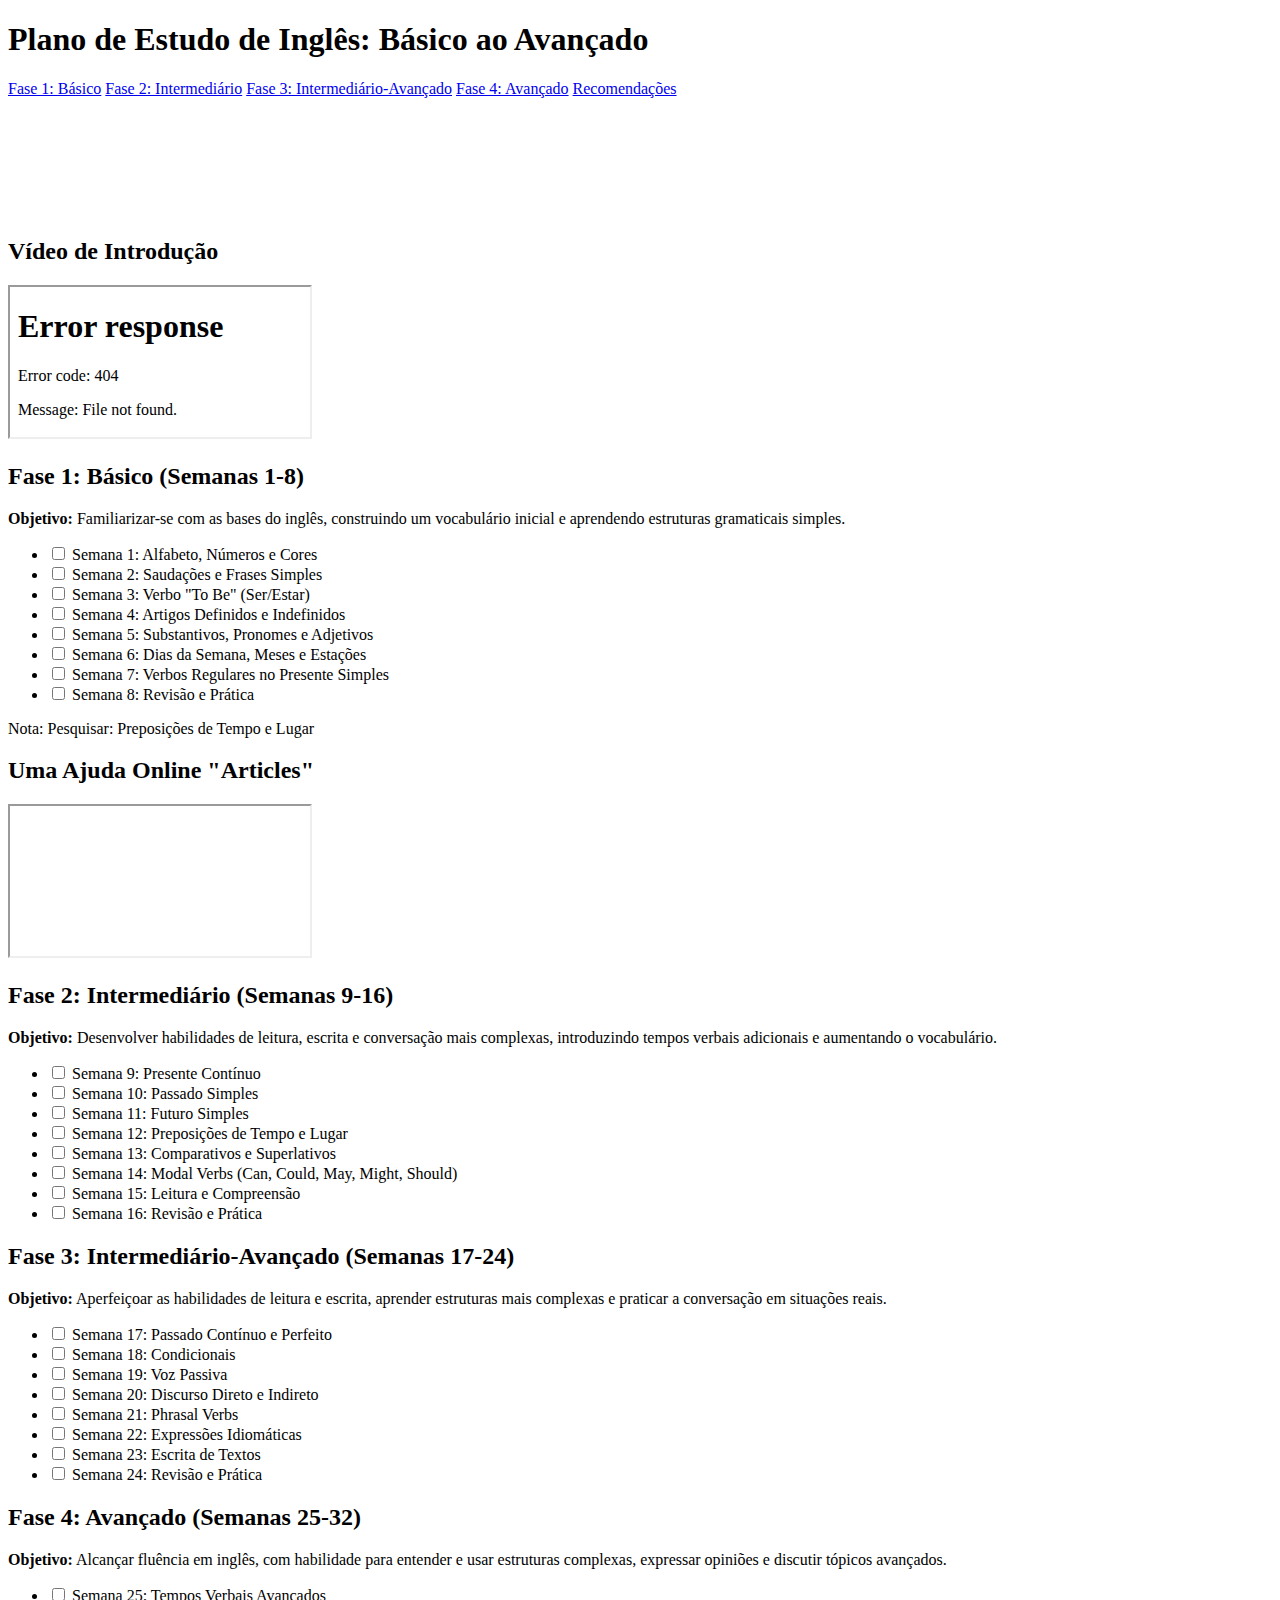
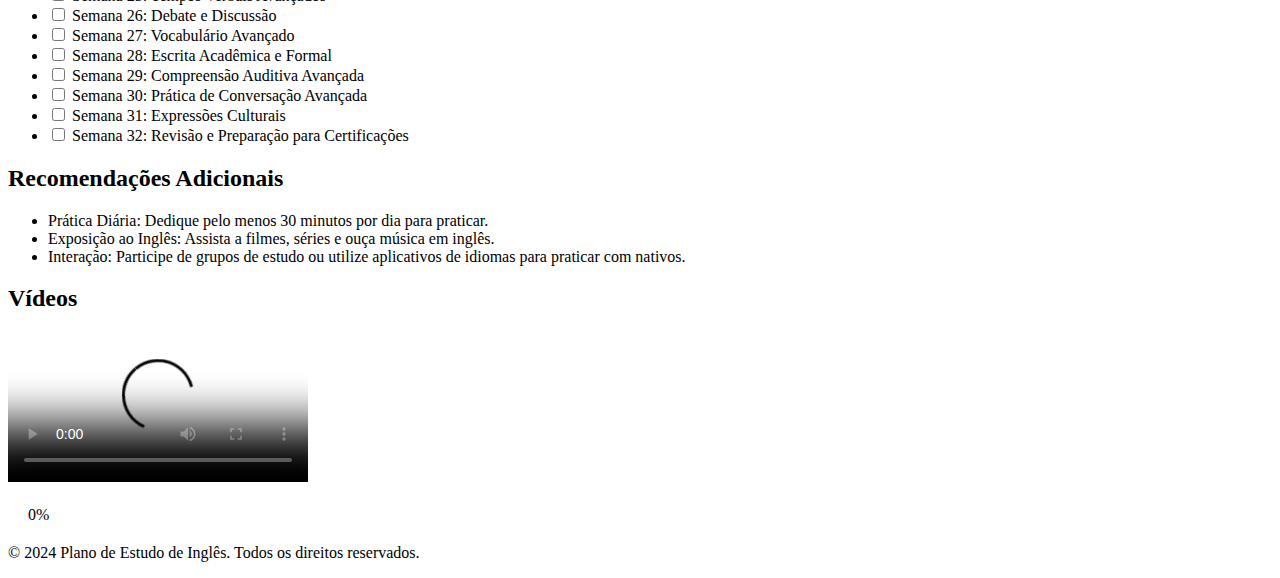
==== EnglishStudies/index.html @ 138ac201 "First Commit" ====
<!DOCTYPE html>
<html lang="en">
<head>
    <meta charset="UTF-8">
    <meta name="viewport" content="width=device-width, initial-scale=1.0">
    <title>Plano de Estudo de Inglês</title>
    <link rel="stylesheet" href="styles.css">
    <link rel="stylesheet" href="bootstrap.css">
    <link rel="stylesheet" href="bootstrap.min.css">
</head>
<body class="bg-dark text-light">

    <header class="bg-warning text-dark text-center py-4 fixed-top">
        <h1>Plano de Estudo de Inglês: Básico ao Avançado</h1>
    </header>

    <div class="container-fluid">
        <nav class="nav nav-pills nav-fill fixed-top bg-dark" style="top: 70px;">
            <a class="nav-link active" href="#fase1">Fase 1: Básico</a>
            <a class="nav-link" href="#fase2">Fase 2: Intermediário</a>
            <a class="nav-link" href="#fase3">Fase 3: Intermediário-Avançado</a>
            <a class="nav-link" href="#fase4">Fase 4: Avançado</a>
            <a class="nav-link" href="#recomendacoes">Recomendações</a>
        </nav>

        <div class="container my-4" style="padding-top: 120px;">
            <main>
                
                <section id="video" class="mb-5">
                    <h2>Vídeo de Introdução</h2>
                    <div class="embed-responsive embed-responsive-16by9">
                        <iframe class="embed-responsive-item" src="wh_2.mp4" allowfullscreen></iframe>
                    </div>
                </section>
                <section id="fase1" class="mb-5">
                    <h2>Fase 1: Básico (Semanas 1-8)</h2>
                    <p><strong>Objetivo:</strong> Familiarizar-se com as bases do inglês, construindo um vocabulário inicial e aprendendo estruturas gramaticais simples.</p>
                    <ul class="list-group">
                        <li class="list-group-item"><input type="checkbox" class="form-check-input" data-phase="1" onchange="updateProgress()"> Semana 1: Alfabeto, Números e Cores</li>
                        <li class="list-group-item"><input type="checkbox" class="form-check-input" data-phase="1" onchange="updateProgress()"> Semana 2: Saudações e Frases Simples</li>
                        <li class="list-group-item"><input type="checkbox" class="form-check-input" data-phase="1" onchange="updateProgress()"> Semana 3: Verbo "To Be" (Ser/Estar)</li>
                        <li class="list-group-item"><input type="checkbox" class="form-check-input" data-phase="1" onchange="updateProgress()"> Semana 4: Artigos Definidos e Indefinidos</li>
                        <li class="list-group-item"><input type="checkbox" class="form-check-input" data-phase="1" onchange="updateProgress()"> Semana 5: Substantivos, Pronomes e Adjetivos</li>
                        <li class="list-group-item"><input type="checkbox" class="form-check-input" data-phase="1" onchange="updateProgress()"> Semana 6: Dias da Semana, Meses e Estações</li>
                        <li class="list-group-item"><input type="checkbox" class="form-check-input" data-phase="1" onchange="updateProgress()"> Semana 7: Verbos Regulares no Presente Simples</li>
                        <li class="list-group-item"><input type="checkbox" class="form-check-input" data-phase="1" onchange="updateProgress()"> Semana 8: Revisão e Prática</li>
                    </ul>
                    <p>Nota: Pesquisar: Preposições de Tempo e Lugar</p>
                </section>
                <section id="video" style="flex-direction: column;" class="mb-5 d-flex align-items-center">
                    <h2>Uma Ajuda Online "Articles"</h2>
                    <div style="width: 75%;" class="embed-responsive embed-responsive-16by9">
                        <iframe class="embed-responsive-item" src="https://brasil.cambly.com/pronomes-adjetivos-e-substantivos-em-ingles/" allowfullscreen></iframe>
                    </div>
                </section>

                <section id="fase2" class="mb-5">
                    <h2>Fase 2: Intermediário (Semanas 9-16)</h2>
                    <p><strong>Objetivo:</strong> Desenvolver habilidades de leitura, escrita e conversação mais complexas, introduzindo tempos verbais adicionais e aumentando o vocabulário.</p>
                    <ul class="list-group">
                        <li class="list-group-item"><input type="checkbox" class="form-check-input" data-phase="2" onchange="updateProgress()"> Semana 9: Presente Contínuo</li>
                        <li class="list-group-item"><input type="checkbox" class="form-check-input" data-phase="2" onchange="updateProgress()"> Semana 10: Passado Simples</li>
                        <li class="list-group-item"><input type="checkbox" class="form-check-input" data-phase="2" onchange="updateProgress()"> Semana 11: Futuro Simples</li>
                        <li class="list-group-item"><input type="checkbox" class="form-check-input" data-phase="2" onchange="updateProgress()"> Semana 12: Preposições de Tempo e Lugar</li>
                        <li class="list-group-item"><input type="checkbox" class="form-check-input" data-phase="2" onchange="updateProgress()"> Semana 13: Comparativos e Superlativos</li>
                        <li class="list-group-item"><input type="checkbox" class="form-check-input" data-phase="2" onchange="updateProgress()"> Semana 14: Modal Verbs (Can, Could, May, Might, Should)</li>
                        <li class="list-group-item"><input type="checkbox" class="form-check-input" data-phase="2" onchange="updateProgress()"> Semana 15: Leitura e Compreensão</li>
                        <li class="list-group-item"><input type="checkbox" class="form-check-input" data-phase="2" onchange="updateProgress()"> Semana 16: Revisão e Prática</li>
                    </ul>
                </section>

                <section id="fase3" class="mb-5">
                    <h2>Fase 3: Intermediário-Avançado (Semanas 17-24)</h2>
                    <p><strong>Objetivo:</strong> Aperfeiçoar as habilidades de leitura e escrita, aprender estruturas mais complexas e praticar a conversação em situações reais.</p>
                    <ul class="list-group">
                        <li class="list-group-item"><input type="checkbox" class="form-check-input" data-phase="3" onchange="updateProgress()"> Semana 17: Passado Contínuo e Perfeito</li>
                        <li class="list-group-item"><input type="checkbox" class="form-check-input" data-phase="3" onchange="updateProgress()"> Semana 18: Condicionais</li>
                        <li class="list-group-item"><input type="checkbox" class="form-check-input" data-phase="3" onchange="updateProgress()"> Semana 19: Voz Passiva</li>
                        <li class="list-group-item"><input type="checkbox" class="form-check-input" data-phase="3" onchange="updateProgress()"> Semana 20: Discurso Direto e Indireto</li>
                        <li class="list-group-item"><input type="checkbox" class="form-check-input" data-phase="3" onchange="updateProgress()"> Semana 21: Phrasal Verbs</li>
                        <li class="list-group-item"><input type="checkbox" class="form-check-input" data-phase="3" onchange="updateProgress()"> Semana 22: Expressões Idiomáticas</li>
                        <li class="list-group-item"><input type="checkbox" class="form-check-input" data-phase="3" onchange="updateProgress()"> Semana 23: Escrita de Textos</li>
                        <li class="list-group-item"><input type="checkbox" class="form-check-input" data-phase="3" onchange="updateProgress()"> Semana 24: Revisão e Prática</li>
                    </ul>
                </section>

                <section id="fase4" class="mb-5">
                    <h2>Fase 4: Avançado (Semanas 25-32)</h2>
                    <p><strong>Objetivo:</strong> Alcançar fluência em inglês, com habilidade para entender e usar estruturas complexas, expressar opiniões e discutir tópicos avançados.</p>
                    <ul class="list-group">
                        <li class="list-group-item"><input type="checkbox" class="form-check-input" data-phase="4" onchange="updateProgress()"> Semana 25: Tempos Verbais Avançados</li>
                        <li class="list-group-item"><input type="checkbox" class="form-check-input" data-phase="4" onchange="updateProgress()"> Semana 26: Debate e Discussão</li>
                        <li class="list-group-item"><input type="checkbox" class="form-check-input" data-phase="4" onchange="updateProgress()"> Semana 27: Vocabulário Avançado</li>
                        <li class="list-group-item"><input type="checkbox" class="form-check-input" data-phase="4" onchange="updateProgress()"> Semana 28: Escrita Acadêmica e Formal</li>
                        <li class="list-group-item"><input type="checkbox" class="form-check-input" data-phase="4" onchange="updateProgress()"> Semana 29: Compreensão Auditiva Avançada</li>
                        <li class="list-group-item"><input type="checkbox" class="form-check-input" data-phase="4" onchange="updateProgress()"> Semana 30: Prática de Conversação Avançada</li>
                        <li class="list-group-item"><input type="checkbox" class="form-check-input" data-phase="4" onchange="updateProgress()"> Semana 31: Expressões Culturais</li>
                        <li class="list-group-item"><input type="checkbox" class="form-check-input" data-phase="4" onchange="updateProgress()"> Semana 32: Revisão e Preparação para Certificações</li>
                    </ul>
                </section>

                <section id="recomendacoes">
                    <h2>Recomendações Adicionais</h2>
                    <ul class="list-group">
                        <li class="list-group-item">Prática Diária: Dedique pelo menos 30 minutos por dia para praticar.</li>
                        <li class="list-group-item">Exposição ao Inglês: Assista a filmes, séries e ouça música em inglês.</li>
                        <li class="list-group-item">Interação: Participe de grupos de estudo ou utilize aplicativos de idiomas para praticar com nativos.</li>
                    </ul>
                </section>
                <section id="video" class="mb-5">
                    <h2>Vídeos</h2>
                    <div class="embed-responsive embed-responsive-16by9">
                        <video class="embed-responsive-item" controls poster="preview.jpg">
                            <source src="wh_1.mp4" type="video/mp4">
                            <source src="video.webm" type="video/webm">
                            <source src="video.ogv" type="video/ogg">
                        </video>
                    </div>
                </section>
                
            </main>
        </div>

        <div class="container-fluid">
            <div class="progress fixed-bottom" style="margin: 20px;">
                <div id="progress-bar" class="progress-bar" role="progressbar" style="width: 0%;" aria-valuenow="0" aria-valuemin="0" aria-valuemax="100">0%</div>
            </div>
        </div>

        <footer class="bg-warning text-dark text-center py-3">
            <p>&copy; 2024 Plano de Estudo de Inglês. Todos os direitos reservados.</p>
        </footer>
    </div>

    <script src="https://code.jquery.com/jquery-3.6.0.min.js"></script>
    <script src="https://cdnjs.cloudflare.com/ajax/libs/bootstrap/5.3.0/js/bootstrap.bundle.min.js"></script>
    <script src="scripts.js"></script>
</body>
</html>
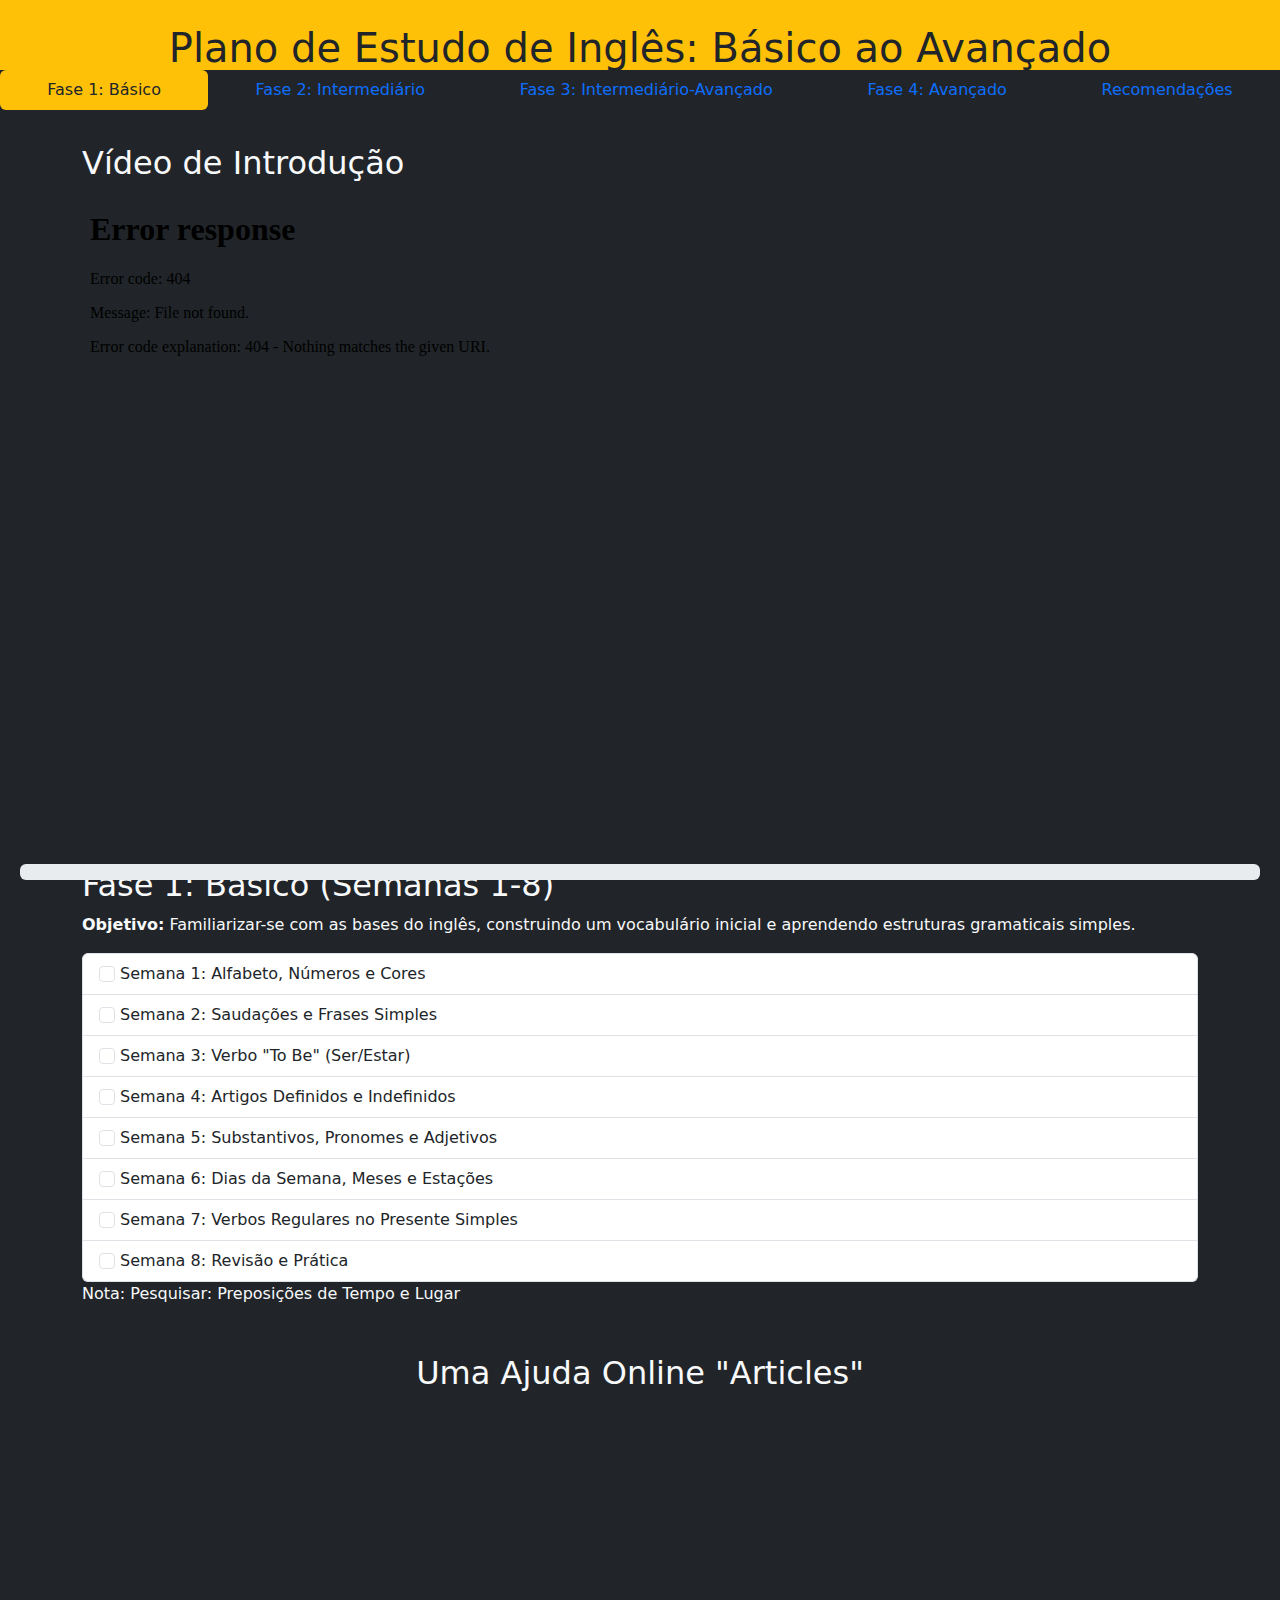
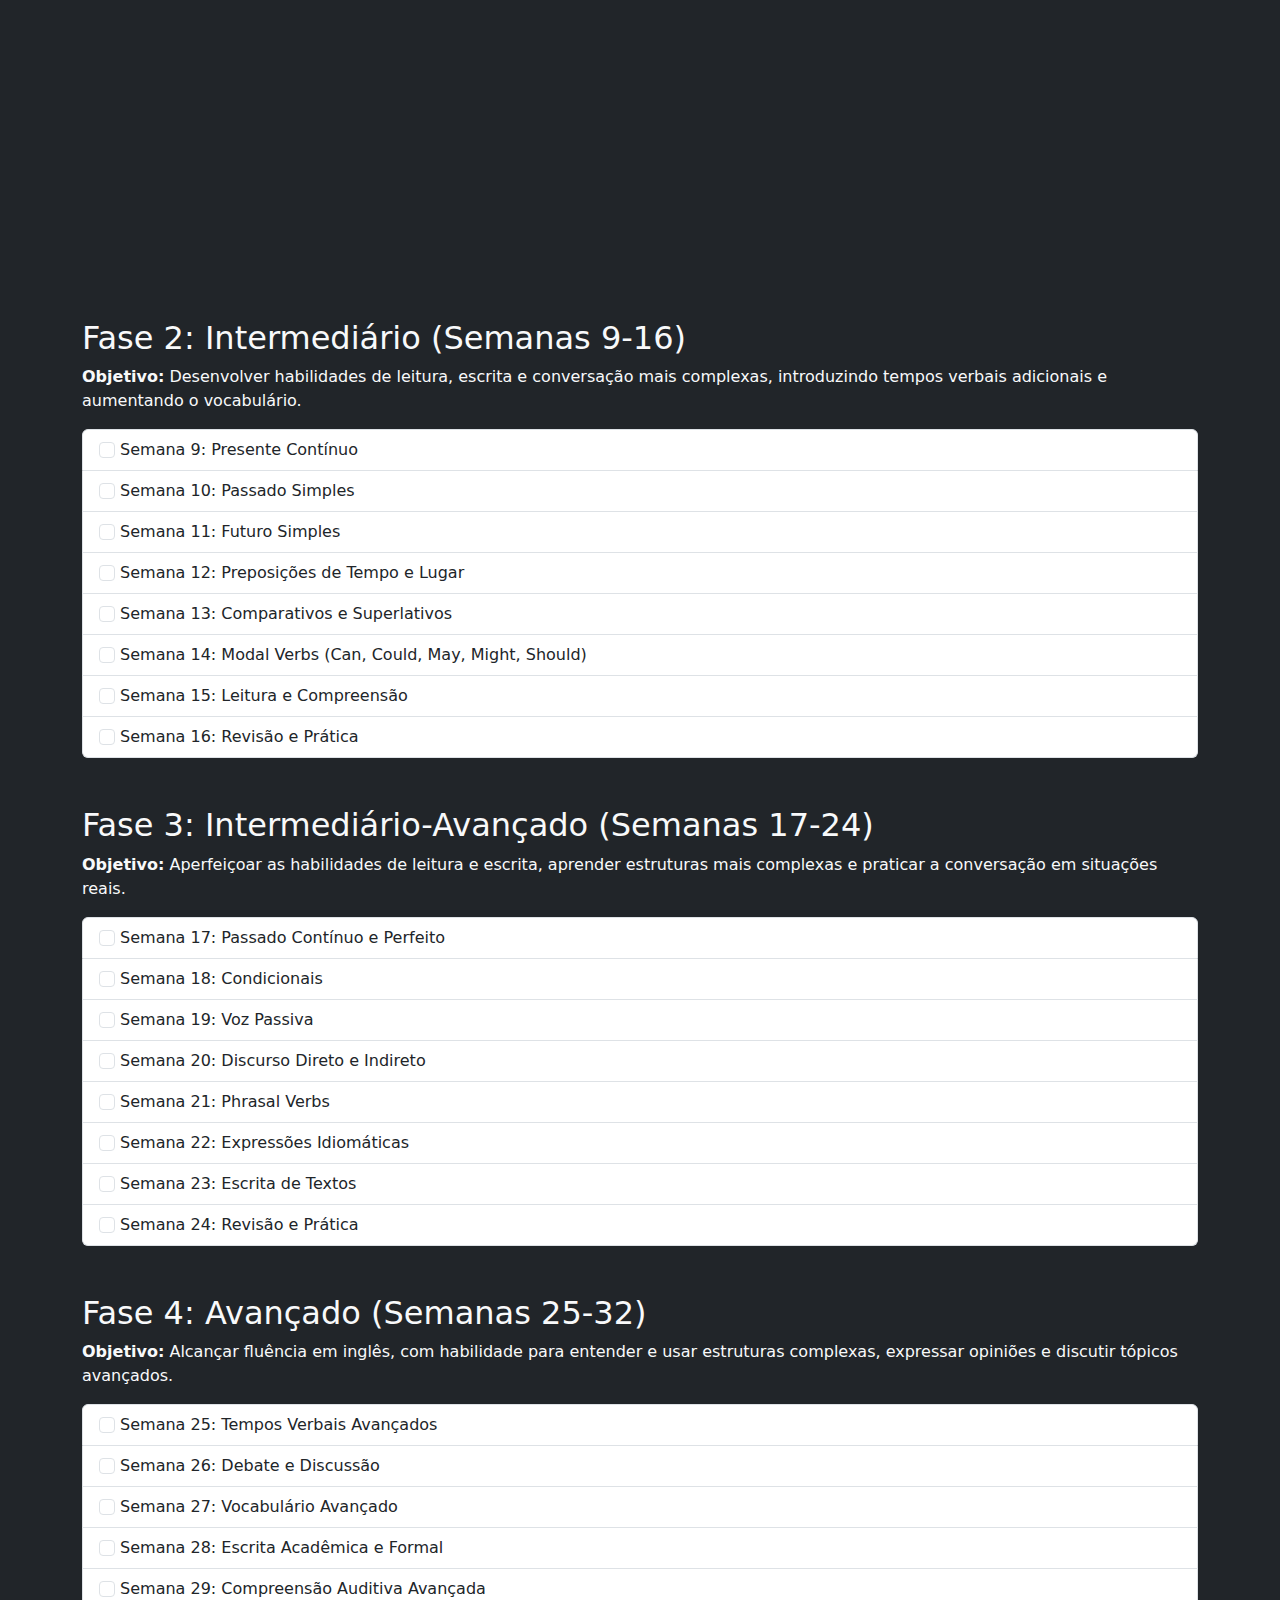
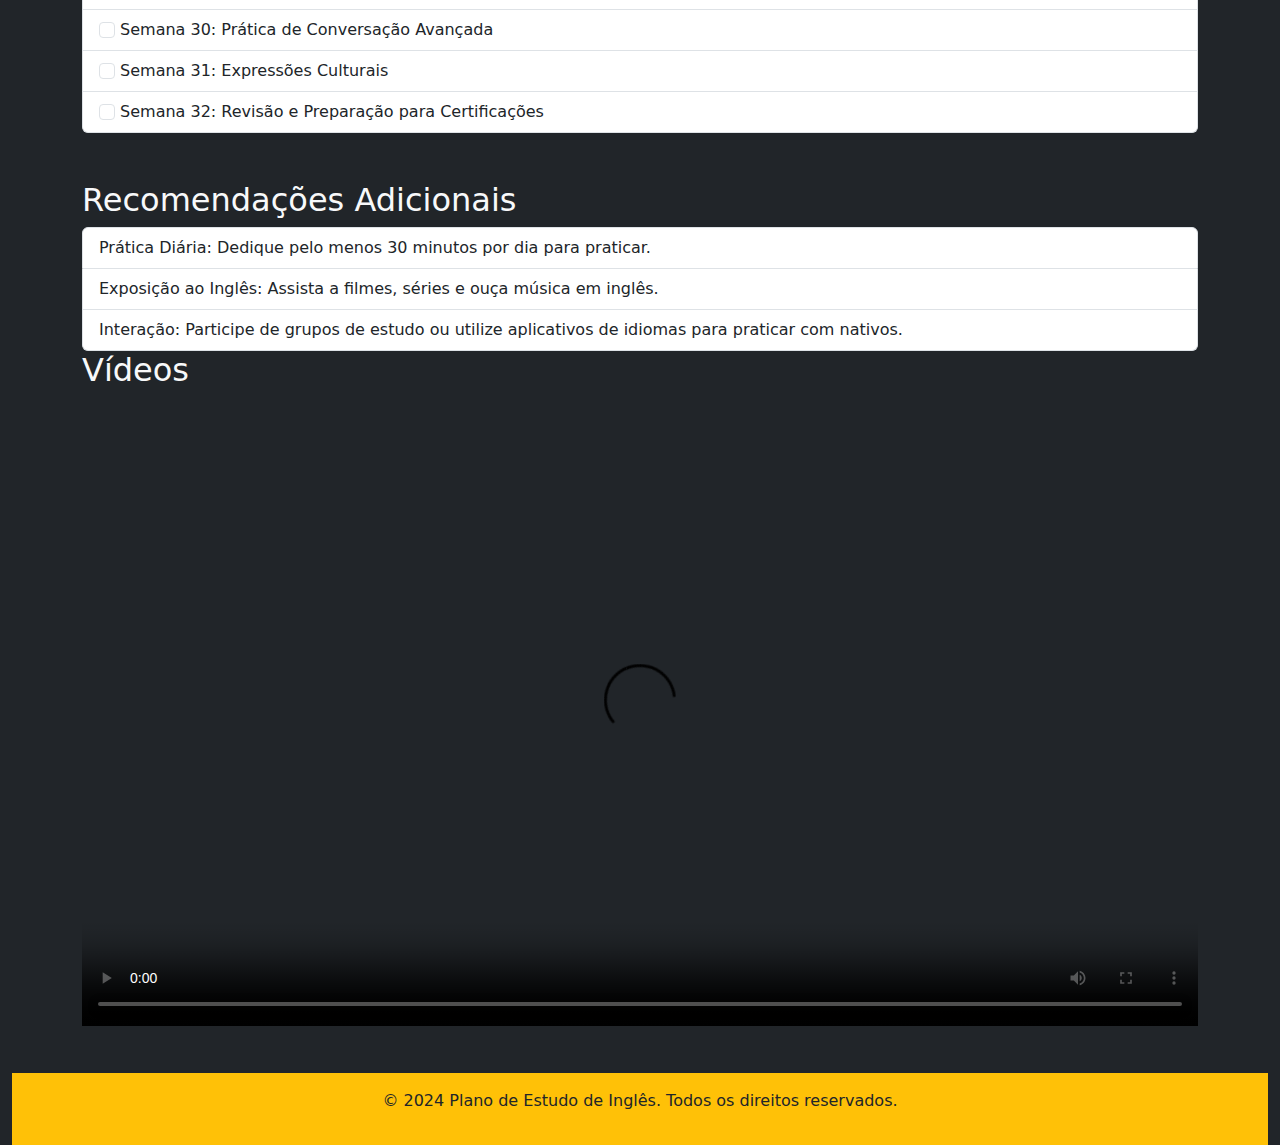
==== commit 9a1d7db2: "Update BETA" ====
--- a/EnglishStudies/index.html
+++ b/EnglishStudies/index.html
@@ -4,9 +4,9 @@
     <meta charset="UTF-8">
     <meta name="viewport" content="width=device-width, initial-scale=1.0">
     <title>Plano de Estudo de Inglês</title>
-    <link rel="stylesheet" href="styles.css">
-    <link rel="stylesheet" href="bootstrap.css">
-    <link rel="stylesheet" href="bootstrap.min.css">
+    <link rel="stylesheet" href="css/styles.css">
+    <link rel="stylesheet" href="css/bootstrap.css">
+    <link rel="stylesheet" href="css/bootstrap.min.css">
 </head>
 <body class="bg-dark text-light">
 
@@ -29,7 +29,7 @@
                 <section id="video" class="mb-5">
                     <h2>Vídeo de Introdução</h2>
                     <div class="embed-responsive embed-responsive-16by9">
-                        <iframe class="embed-responsive-item" src="wh_2.mp4" allowfullscreen></iframe>
+                        <iframe class="embed-responsive-item" src="media/wh_2.mp4" allowfullscreen></iframe>
                     </div>
                 </section>
                 <section id="fase1" class="mb-5">
@@ -111,7 +111,7 @@
                     <h2>Vídeos</h2>
                     <div class="embed-responsive embed-responsive-16by9">
                         <video class="embed-responsive-item" controls poster="preview.jpg">
-                            <source src="wh_1.mp4" type="video/mp4">
+                            <source src="media/wh_1.mp4" type="video/mp4">
                             <source src="video.webm" type="video/webm">
                             <source src="video.ogv" type="video/ogg">
                         </video>
--- a/EnglishStudies/css/styles.css
+++ b/EnglishStudies/css/styles.css
@@ -0,0 +1,61 @@
+*{
+    box-sizing: border-box;
+    padding: 0;
+    margin: 0;
+}
+html {
+    scroll-behavior: smooth;
+}
+
+/* Tema Dark e Customizações */
+body {
+    background-color: #212529; /* Escuro */
+    color: #e9ecef; /* Claro */
+    margin-top: 70px; /* Para ajustar o espaço para o menu fixo */
+}
+
+header, footer {
+    background-color: #ffc107; /* Cor warning do Bootstrap */
+}
+
+.nav-link.active {
+    background-color: #ffc107 !important;
+    color: #212529 !important;
+}
+
+.progress {
+    height: 30px;
+}
+
+.progress-bar {
+    background-color: #28a745; /* Cor padrão da barra de progresso */
+    line-height: 30px; /* Alinha o texto verticalmente */
+    color: white;
+}
+
+
+
+
+
+/* Responsividade do vídeo */
+.embed-responsive {
+    position: relative;
+    display: block;
+    width: 100%;
+    padding: 0;
+}
+
+.embed-responsive-16by9::before {
+    content: "";
+    display: block;
+    padding-top: 56.25%; /* 16:9 Aspect Ratio */
+}
+
+.embed-responsive-item {
+    position: absolute;
+    top: 0;
+    left: 0;
+    width: 100%;
+    height: 100%;
+    border: 0;
+}
